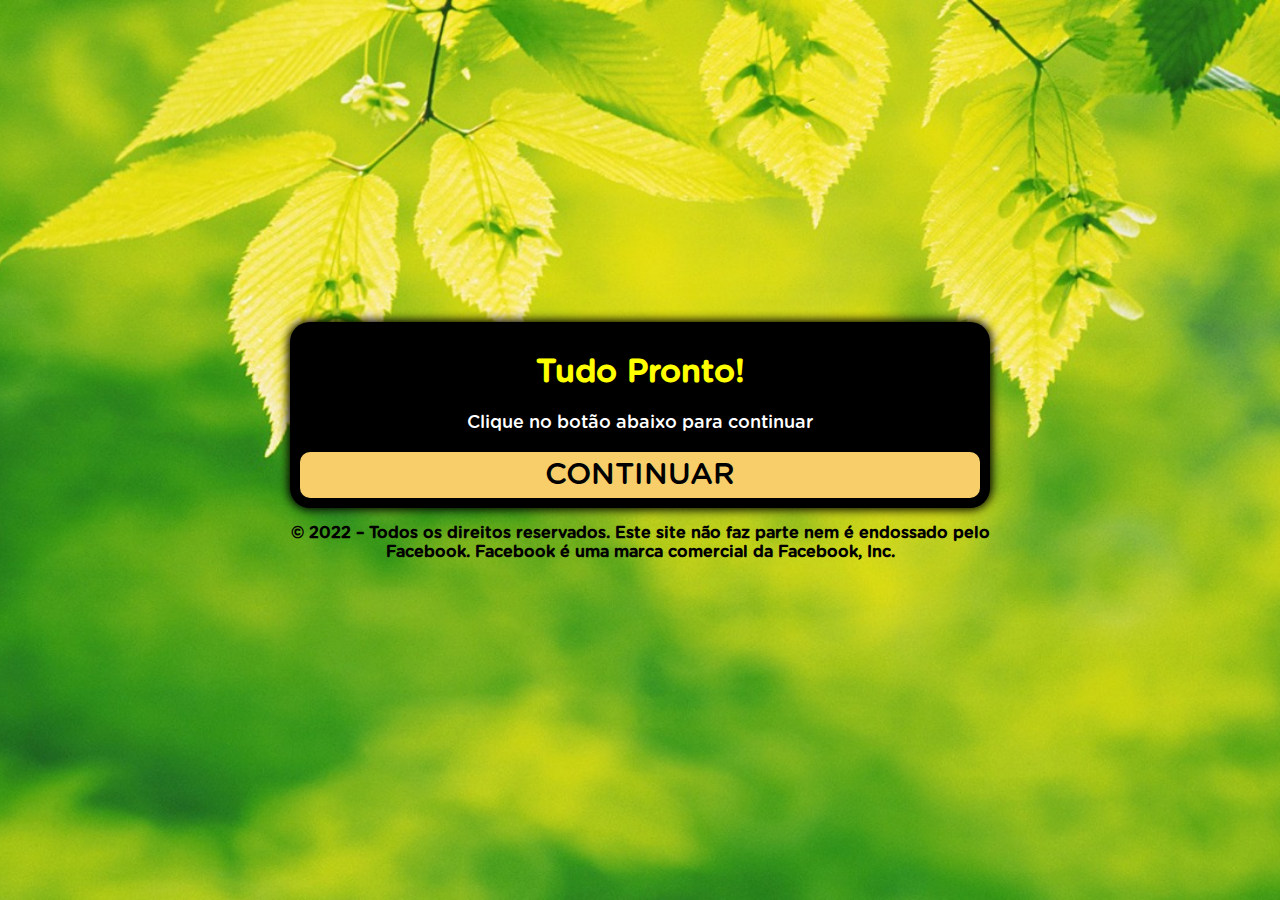
==== ps/index.html @ d37a2225 "Add files via upload" ====
<!DOCTYPE html>
<html lang="pt-br">
<head>
  <meta charset="utf-8">
  <meta name="viewport" content="width=device-width, initial-scale=1, shrink-to-fit=no">
  <link rel="stylesheet" href="style.css">
  <title>Tudo Pronto!</title>
</head>
<body> 
  <div class="container">
    <div class="black">
      <div>
        <div class="question">
          <h1>Tudo Pronto!</h1>
          <p>Clique no botão abaixo para continuar</p>
        </div>
        <div class="answer">
          <a class="btn" href="https://zerobellyprotocol.com/">CONTINUAR</a>
        </div>
      </div>    
    </div>
    <p style="text-align: center; font-weight: bold;">© 2022 – Todos os direitos reservados. Este site não faz parte nem é endossado pelo Facebook. Facebook é uma marca comercial da Facebook, Inc.</p>
  </div>
  <script type="text/javascript" src="script.js"></script>
</body>
</html>
---- ps/style.css ----
@font-face {
	font-family: Gotham Rounded;
	src: url("font.otf") format("opentype");
}

*, *::before, *::after {
	box-sizing: border-box;
	font-family: Gotham Rounded;
}

body {
	padding: 0;
	margin: 0;
	display: flex;
	flex-direction: column;
	justify-content: center;
	align-items: center;
	width: 100vw;
	height: 100vh;
	background: url("bg.jpeg") no-repeat fixed center;
	background-size: cover;
}

.container {
	width: 700px;
	max-width: 90%;
}

.black {
	background-color: black;
	padding: 10px;
	text-align: center;
	border-radius: 20px;
	box-shadow: 0 0 10px 2px;
}

.answer {
	display: grid;
	grid-template-columns: repeat(1, auto);
	gap: 10px;
}

.btn {
	border-radius: 10px;
	padding: 5px 10px;
	font-size: 30px;
	background-color: #f7ce6a;
	outline: none;
	color: black;
	text-decoration: none;
}

.black h1 {
	color: yellow;
}

.black p {
	font-size: 18px;
	color: white;
}
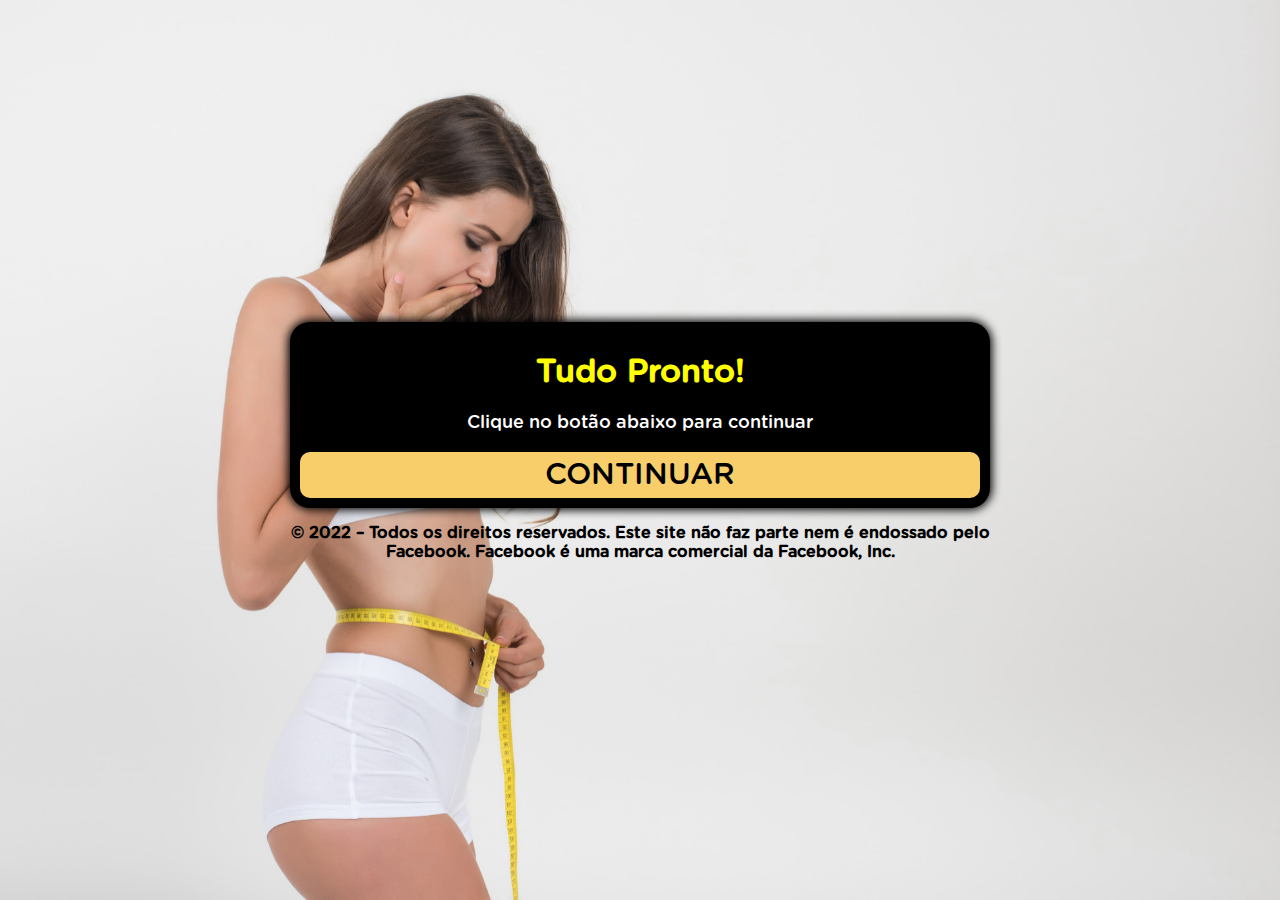
==== commit 68f55647: "Add files via upload" ====
--- a/ps/index.html
+++ b/ps/index.html
@@ -1,26 +1,26 @@
-<!DOCTYPE html>
-<html lang="pt-br">
-<head>
-  <meta charset="utf-8">
-  <meta name="viewport" content="width=device-width, initial-scale=1, shrink-to-fit=no">
-  <link rel="stylesheet" href="style.css">
-  <title>Tudo Pronto!</title>
-</head>
-<body> 
-  <div class="container">
-    <div class="black">
-      <div>
-        <div class="question">
-          <h1>Tudo Pronto!</h1>
-          <p>Clique no botão abaixo para continuar</p>
-        </div>
-        <div class="answer">
-          <a class="btn" href="https://zerobellyprotocol.com/">CONTINUAR</a>
-        </div>
-      </div>    
-    </div>
-    <p style="text-align: center; font-weight: bold;">© 2022 – Todos os direitos reservados. Este site não faz parte nem é endossado pelo Facebook. Facebook é uma marca comercial da Facebook, Inc.</p>
-  </div>
-  <script type="text/javascript" src="script.js"></script>
-</body>
+<!DOCTYPE html>
+<html lang="pt-br">
+<head>
+  <meta charset="utf-8">
+  <meta name="viewport" content="width=device-width, initial-scale=1, shrink-to-fit=no">
+  <link rel="stylesheet" href="style.css">
+  <title>Tudo Pronto!</title>
+</head>
+<body> 
+  <div class="container">
+    <div class="black">
+      <div>
+        <div class="question">
+          <h1>Tudo Pronto!</h1>
+          <p>Clique no botão abaixo para continuar</p>
+        </div>
+        <div class="answer">
+          <a class="btn" href="https://zerobellyprotocol.com/">CONTINUAR</a>
+        </div>
+      </div>    
+    </div>
+    <p style="text-align: center; font-weight: bold;">© 2022 – Todos os direitos reservados. Este site não faz parte nem é endossado pelo Facebook. Facebook é uma marca comercial da Facebook, Inc.</p>
+  </div>
+  <script type="text/javascript" src="script.js"></script>
+</body>
 </html>--- a/ps/style.css
+++ b/ps/style.css
@@ -1,60 +1,60 @@
-@font-face {
-	font-family: Gotham Rounded;
-	src: url("font.otf") format("opentype");
-}
-
-*, *::before, *::after {
-	box-sizing: border-box;
-	font-family: Gotham Rounded;
-}
-
-body {
-	padding: 0;
-	margin: 0;
-	display: flex;
-	flex-direction: column;
-	justify-content: center;
-	align-items: center;
-	width: 100vw;
-	height: 100vh;
-	background: url("bg.jpeg") no-repeat fixed center;
-	background-size: cover;
-}
-
-.container {
-	width: 700px;
-	max-width: 90%;
-}
-
-.black {
-	background-color: black;
-	padding: 10px;
-	text-align: center;
-	border-radius: 20px;
-	box-shadow: 0 0 10px 2px;
-}
-
-.answer {
-	display: grid;
-	grid-template-columns: repeat(1, auto);
-	gap: 10px;
-}
-
-.btn {
-	border-radius: 10px;
-	padding: 5px 10px;
-	font-size: 30px;
-	background-color: #f7ce6a;
-	outline: none;
-	color: black;
-	text-decoration: none;
-}
-
-.black h1 {
-	color: yellow;
-}
-
-.black p {
-	font-size: 18px;
-	color: white;
+@font-face {
+	font-family: Gotham Rounded;
+	src: url("font.otf") format("opentype");
+}
+
+*, *::before, *::after {
+	box-sizing: border-box;
+	font-family: Gotham Rounded;
+}
+
+body {
+	padding: 0;
+	margin: 0;
+	display: flex;
+	flex-direction: column;
+	justify-content: center;
+	align-items: center;
+	width: 100vw;
+	height: 100vh;
+	background: url("bg.jpg") no-repeat fixed center;
+	background-size: cover;
+}
+
+.container {
+	width: 700px;
+	max-width: 90%;
+}
+
+.black {
+	background-color: black;
+	padding: 10px;
+	text-align: center;
+	border-radius: 20px;
+	box-shadow: 0 0 10px 2px;
+}
+
+.answer {
+	display: grid;
+	grid-template-columns: repeat(1, auto);
+	gap: 10px;
+}
+
+.btn {
+	border-radius: 10px;
+	padding: 5px 10px;
+	font-size: 30px;
+	background-color: #f7ce6a;
+	outline: none;
+	color: black;
+	text-decoration: none;
+}
+
+.black h1 {
+	color: yellow;
+}
+
+.black p {
+	font-size: 18px;
+	color: white;
 }